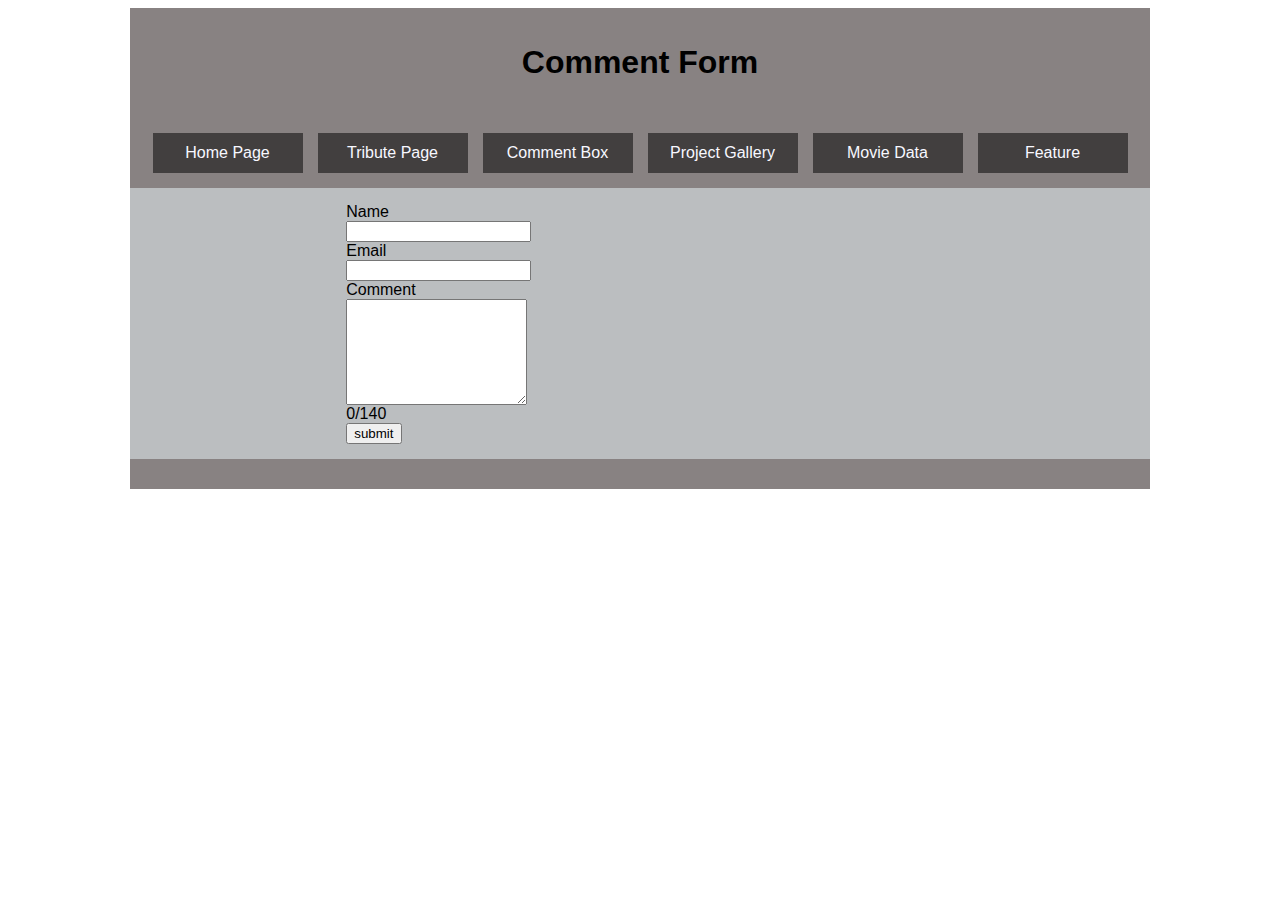
==== Website/commentForm.html @ 823aed30 "Upload" ====
<!DOCTYPE html>
<html lang="en">
<head>
    <meta charset="UTF-8">
    <title>Comment Form</title>
    <link rel="stylesheet" href="style_commentForm.css">
    <script src="script_commentForm.js" defer></script>
    <meta name="viewport" content="width=device-width, initial-scale=1">
</head>
<!-- Header of the page -->
<header>
    <h1>Comment Form</h1>
  </header>
    <nav role="navigation" aria-label="main menu">
      <div id="link"><a href="#">Home Page</a></div>
      <div id="link"><a href="#">Tribute Page</a></div>
      <div id="link"><a href="#">Comment Box</a></div>
      <div id="link"><a href="#">Project Gallery</a></div>
      <div id="link"><a href="#">Movie Data</a></div>
      <div id="link"><a href="#">Feature</a></div>
    </nav>
  <body>
    <main>
<section>
    <form>
        <label for="name">
          Name
        </label>
          <input id="name"
                 name="name"
                 type="text">
          </input>
        <label for="email">
          Email
        </label>
          <input id="email"
                 name="email_address"
                 type="email">
        <label for="comment">
          Comment
        </label>
          <textarea id="comment"
                 name="comment_box"
                    type="comment"></textarea>
      <span id="commentSize">0/140</span>
      </br>
          <button id="submit">submit</button>
      </form>
      <span id="commentOutput"></span>



</section>
</main>
</body>
<footer>
  
</footer>
</html>
---- Website/style_commentForm.css ----
header, nav, footer{
    display: flex;
    border: none;
    background-color: rgba(119, 113, 113, 0.877);
    align-items: centre;
    justify-content: space-around;
    height: auto;
    max-width: 990px;
    min-width: 480px;
    flex-direction: row;
    padding: 15px;
    margin: 0px auto;
    text-align: justify;
    font-family: 'Franklin Gothic Medium', 'Arial Narrow', Arial, sans-serif;
  }
  
  a {
    background-color: rgba(0, 0, 0, 0.514);
    text-decoration: none !important;
    margin: 0px auto;
    display: inline-block;
    flex-direction: row;
    width: 150px;
    height: 40px;
    color:ghostwhite;
    text-align: center;
    line-height: 2.5;
    vertical-align: middle;
    font-family: 'Franklin Gothic Medium', 'Arial Narrow', Arial, sans-serif;
    
  }

  #name{
    display: block;
    font-family: 'Franklin Gothic Medium', 'Arial Narrow', Arial, sans-serif;
  }
  #email{
    display: block;
    font-family: 'Franklin Gothic Medium', 'Arial Narrow', Arial, sans-serif;
  }
  #comment{
    display: block;
    height: 100px;
    text-align: justify;
    font-family: 'Franklin Gothic Medium', 'Arial Narrow', Arial, sans-serif;
  }

  section{
    display: flex;
    border: none;
    align-items: centre;
    justify-content: space-around;
    height: auto;
    max-width: 990px;
    min-width: 480px;
    flex-direction: row;
    padding: 15px;
    margin: 0px auto;
    text-align: justify;
    font-family: 'Franklin Gothic Medium', 'Arial Narrow', Arial, sans-serif;
    background-color: rgb(187, 190, 192);
  }

  @media screen and (max-width: 958px){
    nav { 
      display: block;
      flex-direction: column; /*Stacks the navigtion menue into a column*/
      height: auto; /* Automaticaly adjusts the containers height to surround the items*/ 
    
    }
    
    a{
      width: 100%;
    }
      
    }
      
      
      
    



  @media screen and (max-width: 480px){
 
    nav{
      display: flex;
      flex-direction: column; /*Stacks the navigtion menue into a column*/
      height: auto; /* Automaticaly adjusts the containers height to surround the items*/
    }
    
    div{
      width: 100%;
    }
}
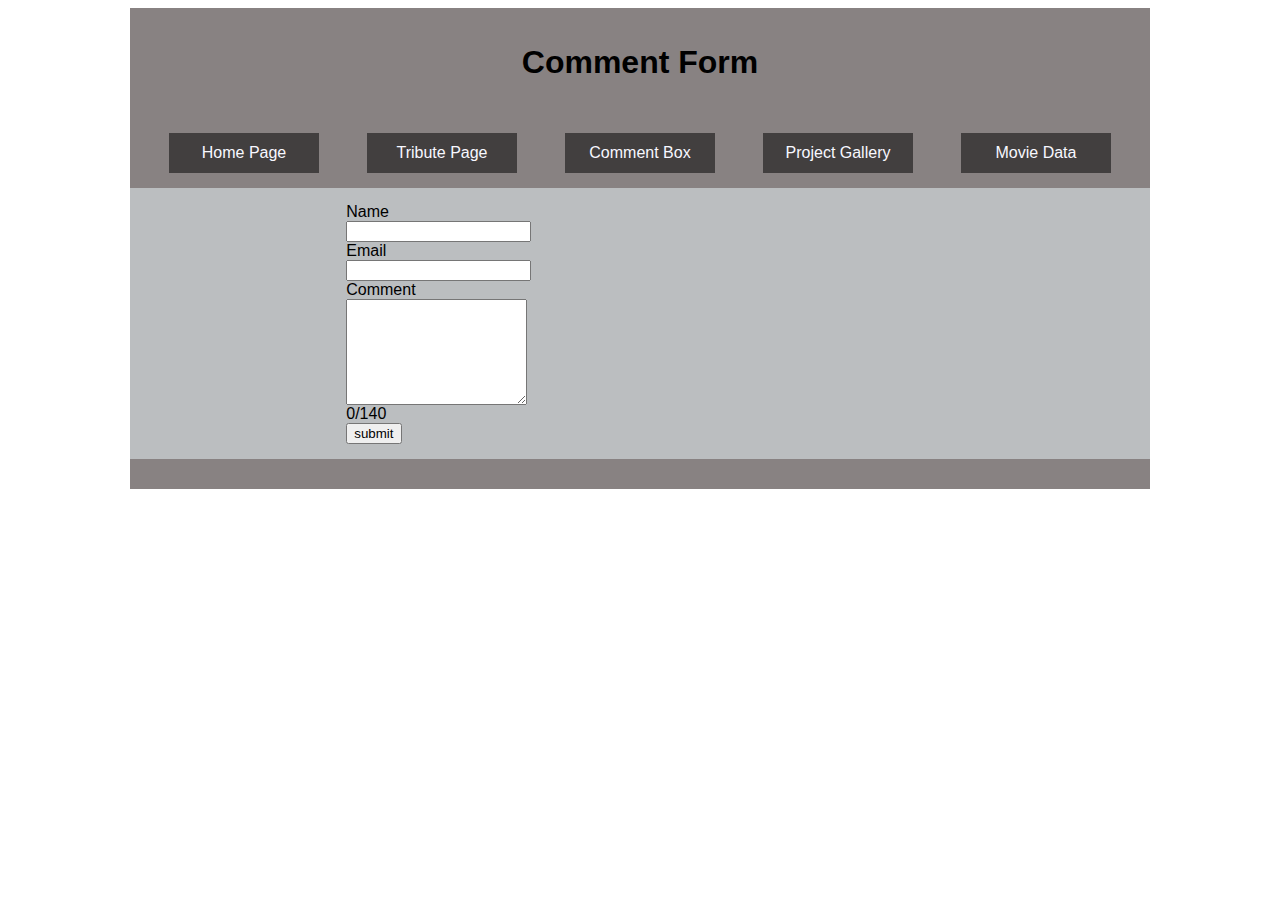
==== commit b6050a75: "Update" ====
--- a/Website/commentForm.html
+++ b/Website/commentForm.html
@@ -12,12 +12,12 @@
     <h1>Comment Form</h1>
   </header>
     <nav role="navigation" aria-label="main menu">
-      <div id="link"><a href="#">Home Page</a></div>
-      <div id="link"><a href="#">Tribute Page</a></div>
+      <div id="link"><a href="index.html">Home Page</a></div>
+      <div id="link"><a href="tribute.html">Tribute Page</a></div>
       <div id="link"><a href="#">Comment Box</a></div>
-      <div id="link"><a href="#">Project Gallery</a></div>
-      <div id="link"><a href="#">Movie Data</a></div>
-      <div id="link"><a href="#">Feature</a></div>
+      <div id="link"><a href="project.html">Project Gallery</a></div>
+      <div id="link"><a href="movieData.html">Movie Data</a></div>
+      
     </nav>
   <body>
     <main>
